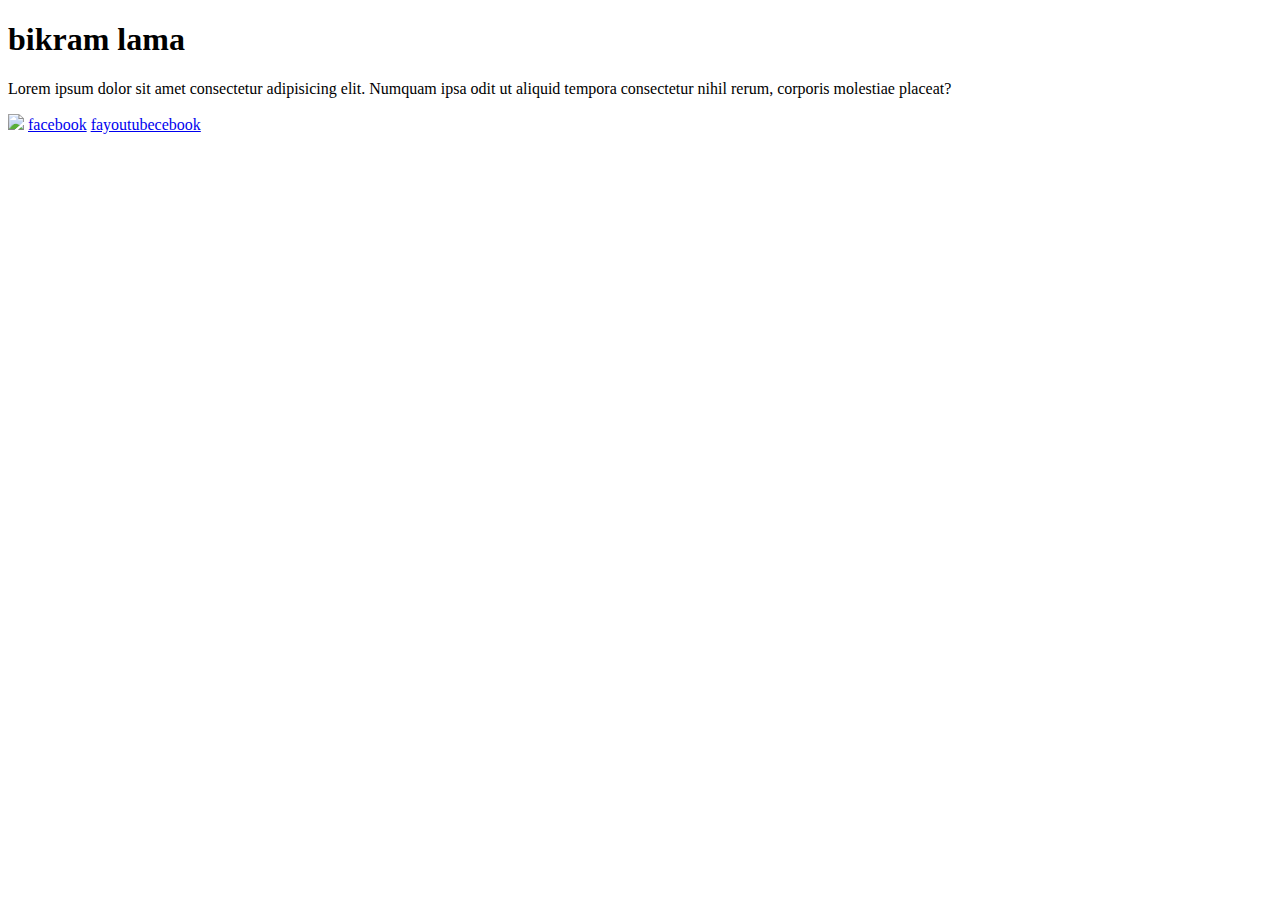
==== bikram.html @ 54e95834 "first commit" ====
<!DOCTYPE html>
<html lang="en">
    <meta charset="UTF-8">
    <meta name="viewport" content="width=device-width, initial-scale=1.0">
    <title>college </title>

</head>
<body>

<h1>bikram lama</h1>
    <p>Lorem ipsum dolor sit amet consectetur adipisicing elit. Numquam ipsa odit ut aliquid tempora consectetur nihil rerum, corporis molestiae placeat?</p>
    <img src="C:\Users\user\OneDrive\Pictures\Images\1000012799.jpg">
    <a href="www.facebook.com">facebook</a>
    <a href="www..com" target="_blank">fayoutubecebook</a>
</body>
</html>
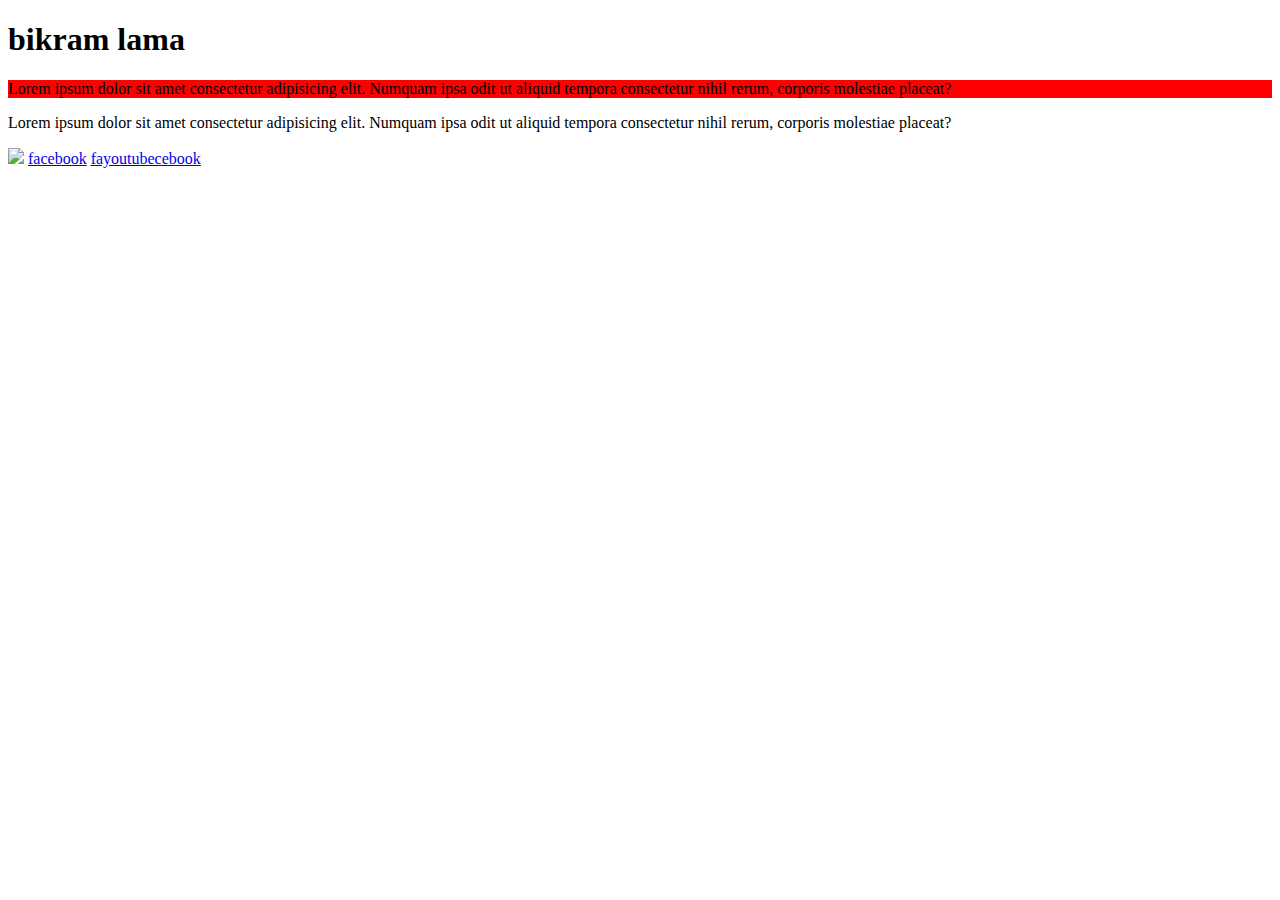
==== commit 94307121: "day2" ====
--- a/bikram.html
+++ b/bikram.html
@@ -8,9 +8,11 @@
 <body>
 
 <h1>bikram lama</h1>
+<div style="background-color: red;"><p>Lorem ipsum dolor sit amet consectetur adipisicing elit. Numquam ipsa odit ut aliquid tempora consectetur nihil rerum, corporis molestiae placeat?</p></div>
     <p>Lorem ipsum dolor sit amet consectetur adipisicing elit. Numquam ipsa odit ut aliquid tempora consectetur nihil rerum, corporis molestiae placeat?</p>
     <img src="C:\Users\user\OneDrive\Pictures\Images\1000012799.jpg">
     <a href="www.facebook.com">facebook</a>
     <a href="www..com" target="_blank">fayoutubecebook</a>
+
 </body>
 </html>